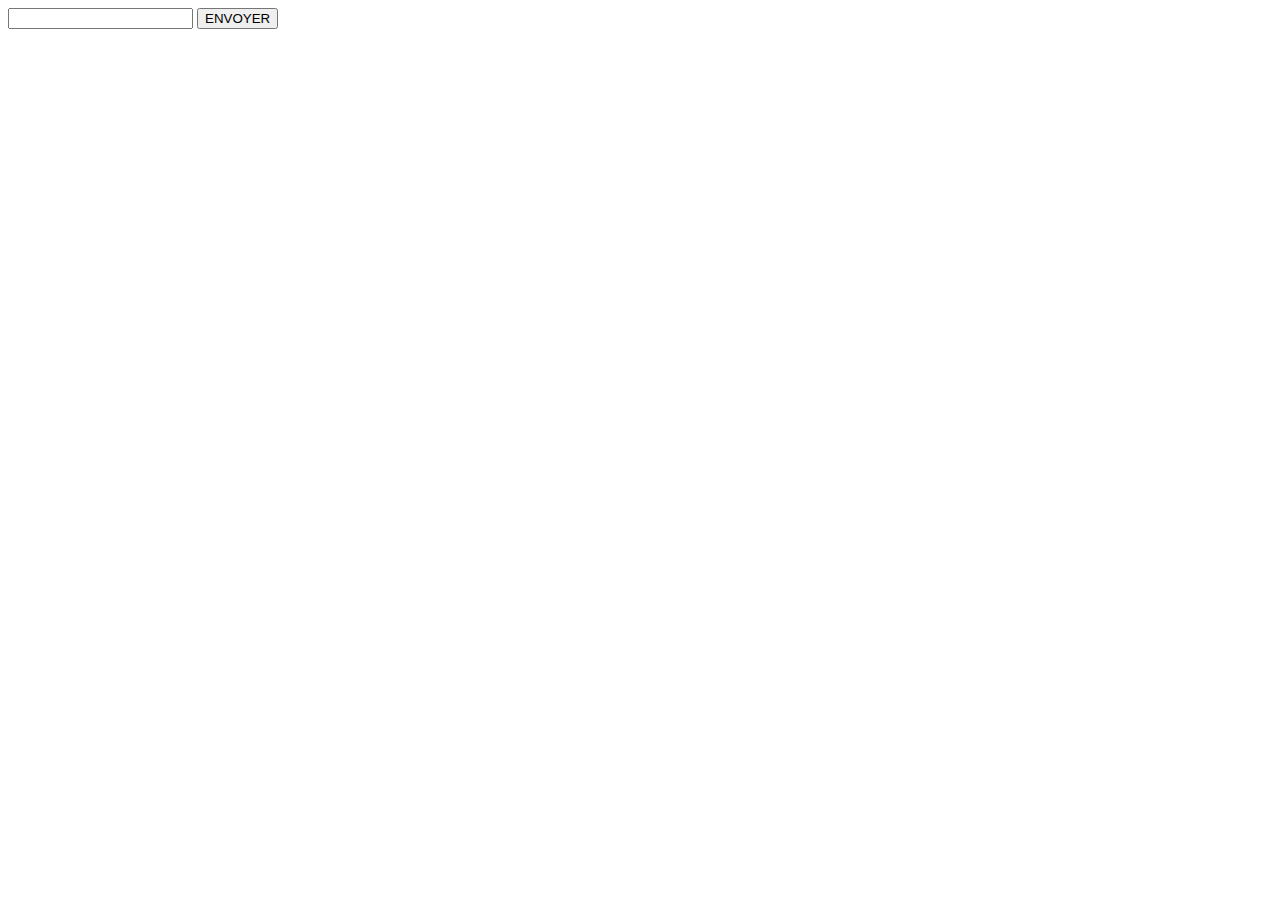
==== To-Do List/index.html @ e06335b2 "ajout : exo todo list" ====
<!DOCTYPE html>
<html lang="en">
<head>
    <meta charset="UTF-8">
    <meta http-equiv="X-UA-Compatible" content="IE=edge">
    <meta name="viewport" content="width=device-width, initial-scale=1.0">
    <link rel="stylesheet" href="style.css">
    <title>Document</title>
</head>
<body>
    
    <main id="container">
        <form action="" id="form">
            <label for="tache"></label>
            <input type="text" id="tache" maxlength="100">
            <button>ENVOYER</button>
        </form>
        <ul id="liste">
        </ul>
    </main>

    <script src="script.js"></script>
</body>
</html>
---- To-Do List/style.css ----
ul{
    list-style: none;
}
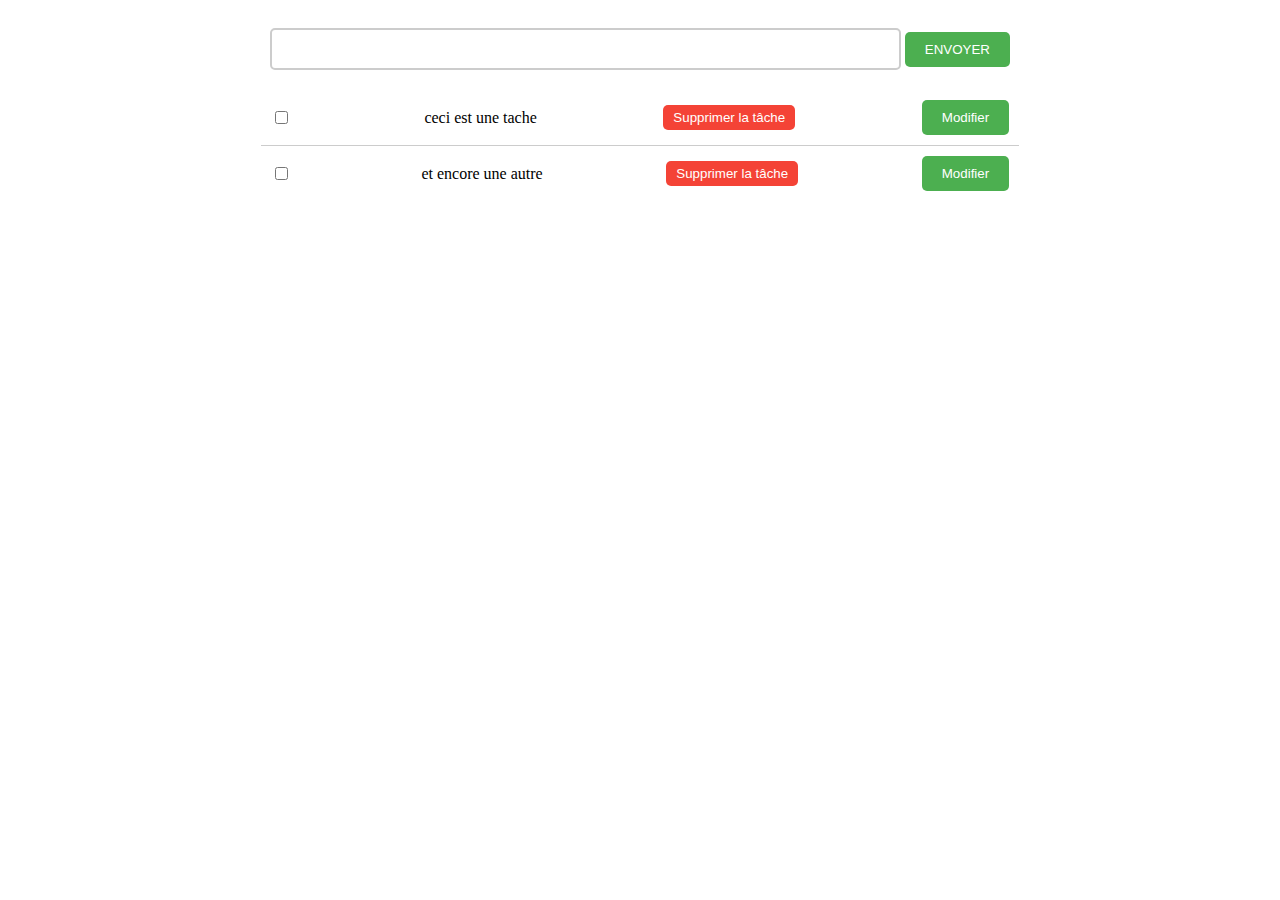
==== commit 50f8971d: "ajout : bouton supprimer" ====
--- a/To-Do List/index.html
+++ b/To-Do List/index.html
@@ -1,5 +1,6 @@
 <!DOCTYPE html>
 <html lang="en">
+
 <head>
     <meta charset="UTF-8">
     <meta http-equiv="X-UA-Compatible" content="IE=edge">
@@ -7,8 +8,9 @@
     <link rel="stylesheet" href="style.css">
     <title>Document</title>
 </head>
+
 <body>
-    
+
     <main id="container">
         <form action="" id="form">
             <label for="tache"></label>
@@ -16,9 +18,22 @@
             <button>ENVOYER</button>
         </form>
         <ul id="liste">
+            <li>
+                <input type="checkbox" name="" id="" class="checkbox">
+                ceci est une tache
+                <button class="supprimer">Supprimer la tâche</button>
+                <button class="modifier">Modifier</button>
+            </li>
+            <li>
+                <input type="checkbox" name="" id="" class="checkbox">
+                et encore une autre
+                <button class="supprimer">Supprimer la tâche</button>
+                <button class="modifier">Modifier</button>
+            </li>
         </ul>
     </main>
 
     <script src="script.js"></script>
 </body>
+
 </html>--- a/To-Do List/style.css
+++ b/To-Do List/style.css
@@ -1,3 +1,58 @@
-ul{
-    list-style: none;
-}+#container {
+    width: 60%;
+    margin: 0 auto;
+    text-align: center;
+    padding: 20px;
+}
+
+form {
+    margin-bottom: 20px;
+}
+
+input[type="text"] {
+    width: 80%;
+    padding: 10px;
+    font-size: 16px;
+    border: 2px solid #ccc;
+    border-radius: 5px;
+}
+
+button {
+    background-color: #4CAF50;
+    color: white;
+    padding: 10px 20px;
+    border: none;
+    border-radius: 5px;
+    cursor: pointer;
+}
+
+ul {
+    list-style-type: none;
+    margin: 0;
+    padding: 0;
+}
+
+li {
+    display: flex;
+    justify-content: space-between;
+    align-items: center;
+    padding: 10px;
+    border-bottom: 1px solid #ccc;
+}
+
+li:last-child {
+    border-bottom: none;
+}
+
+.checkbox {
+    margin-right: 10px;
+}
+
+.supprimer {
+    background-color: #f44336;
+    color: white;
+    padding: 5px 10px;
+    border: none;
+    border-radius: 5px;
+    cursor: pointer;
+}
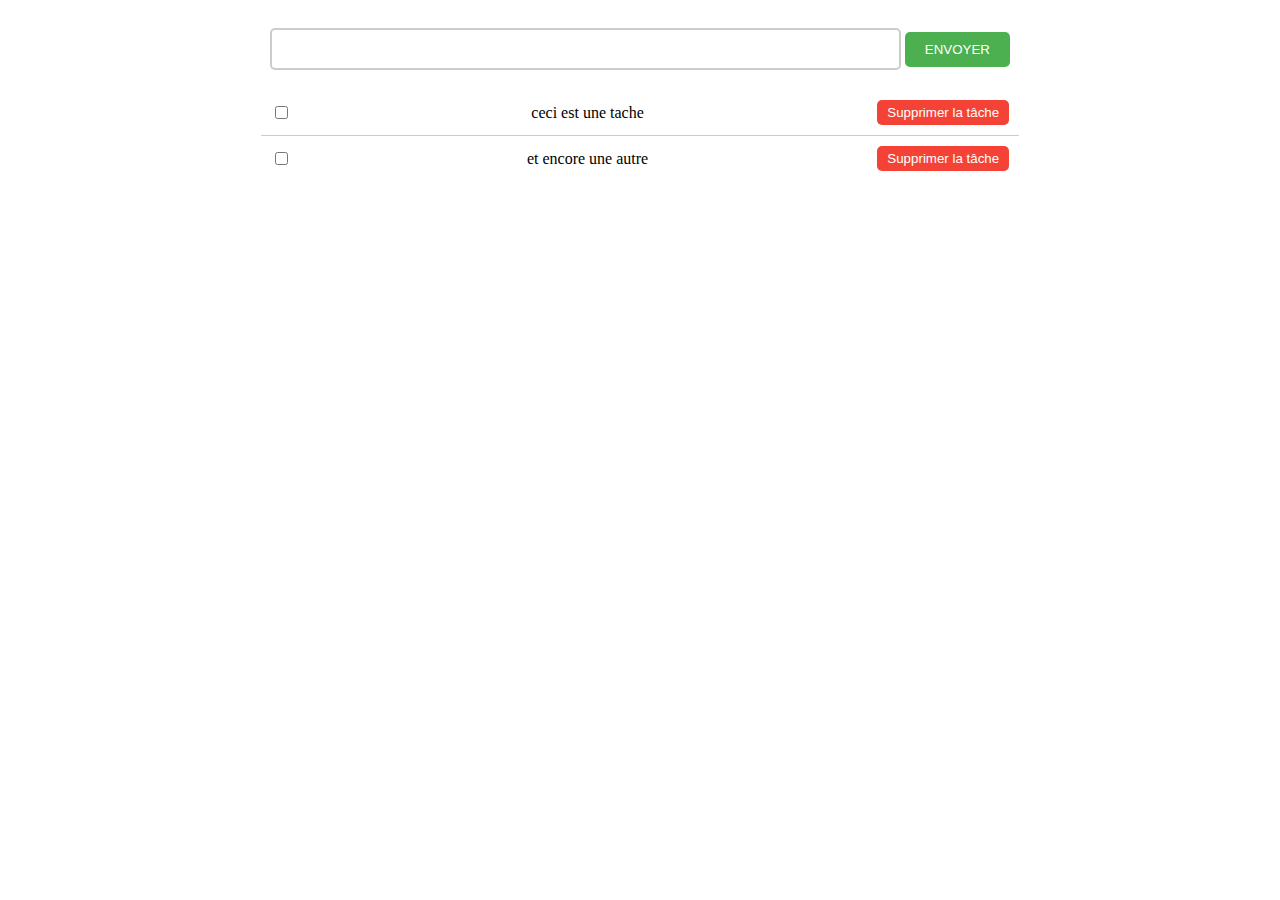
==== commit 94de06dc: "modif : index" ====
--- a/To-Do List/index.html
+++ b/To-Do List/index.html
@@ -12,23 +12,21 @@
 <body>
 
     <main id="container">
-        <form action="" id="form">
+        <form id="form">
             <label for="tache"></label>
             <input type="text" id="tache" maxlength="100">
             <button>ENVOYER</button>
         </form>
         <ul id="liste">
             <li>
-                <input type="checkbox" name="" id="" class="checkbox">
+                <input type="checkbox" class="checkbox">
                 ceci est une tache
                 <button class="supprimer">Supprimer la tâche</button>
-                <button class="modifier">Modifier</button>
             </li>
             <li>
-                <input type="checkbox" name="" id="" class="checkbox">
+                <input type="checkbox" class="checkbox">
                 et encore une autre
                 <button class="supprimer">Supprimer la tâche</button>
-                <button class="modifier">Modifier</button>
             </li>
         </ul>
     </main>
